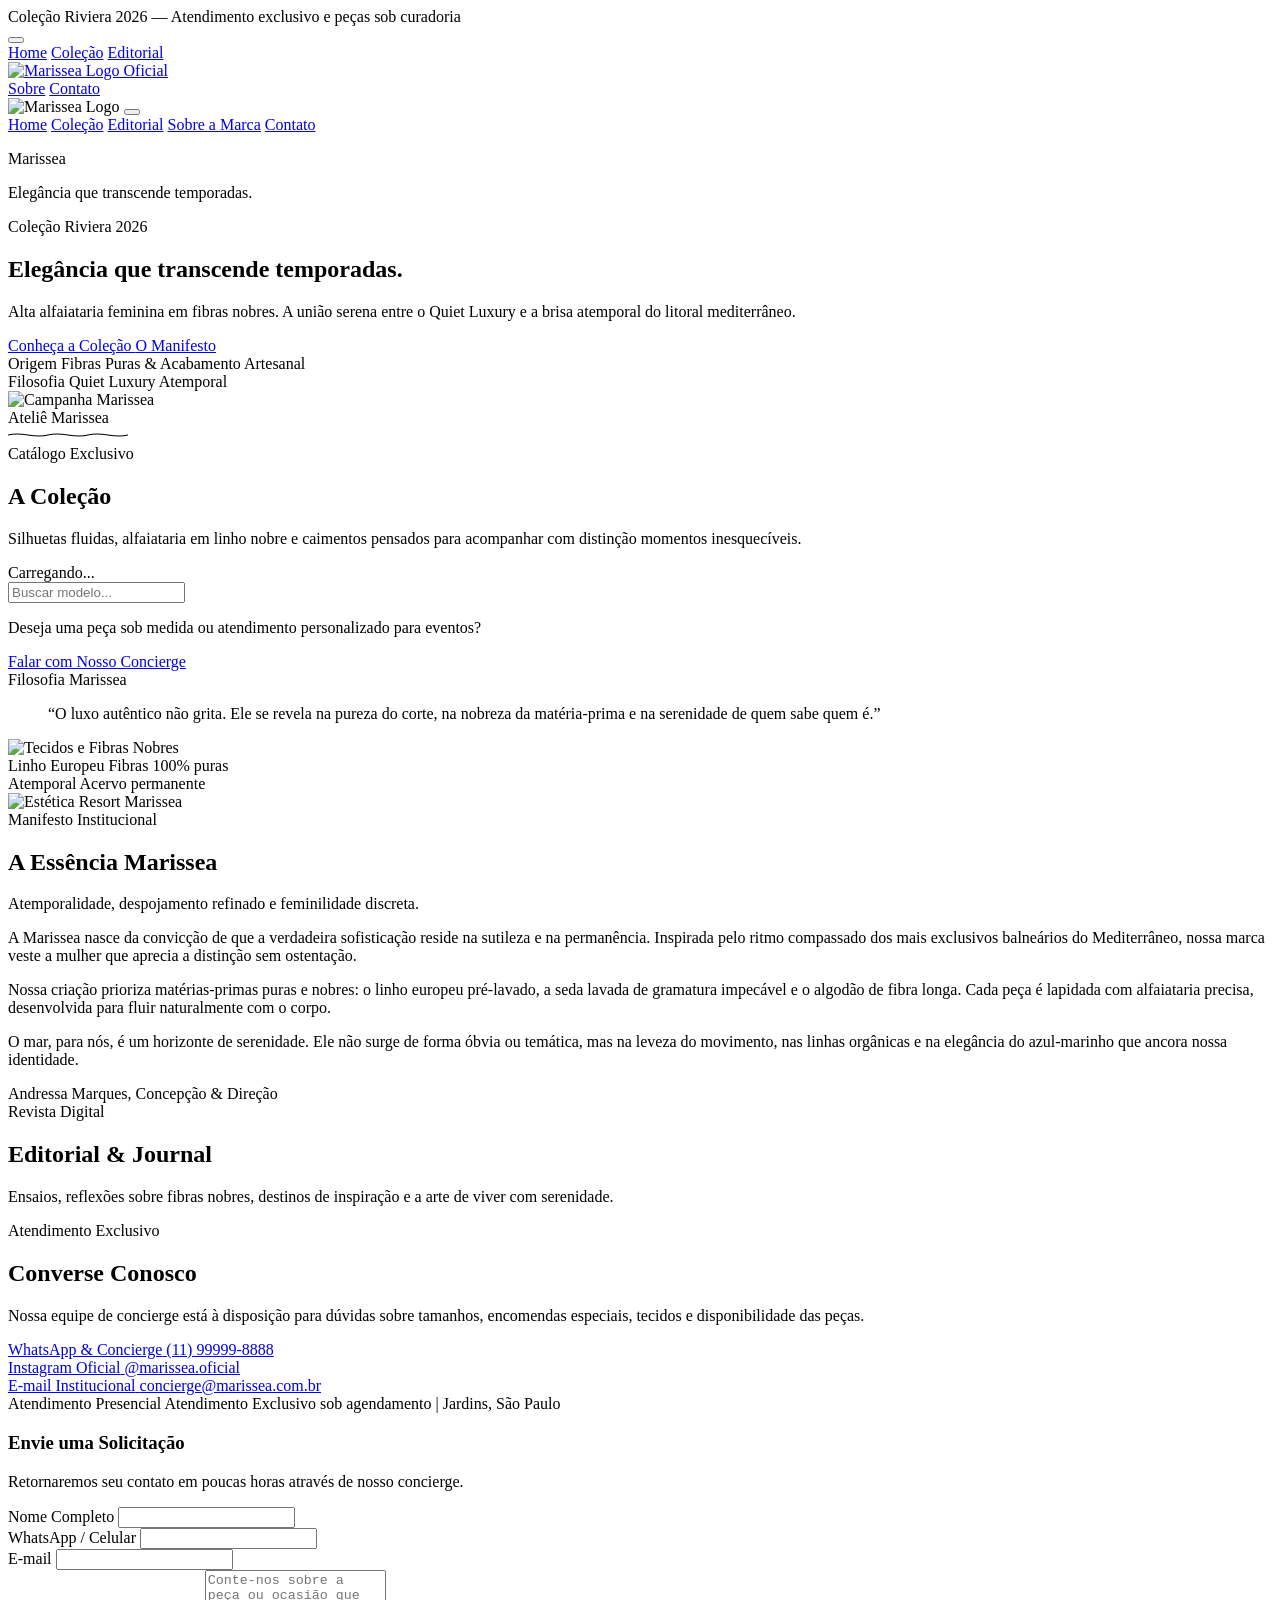
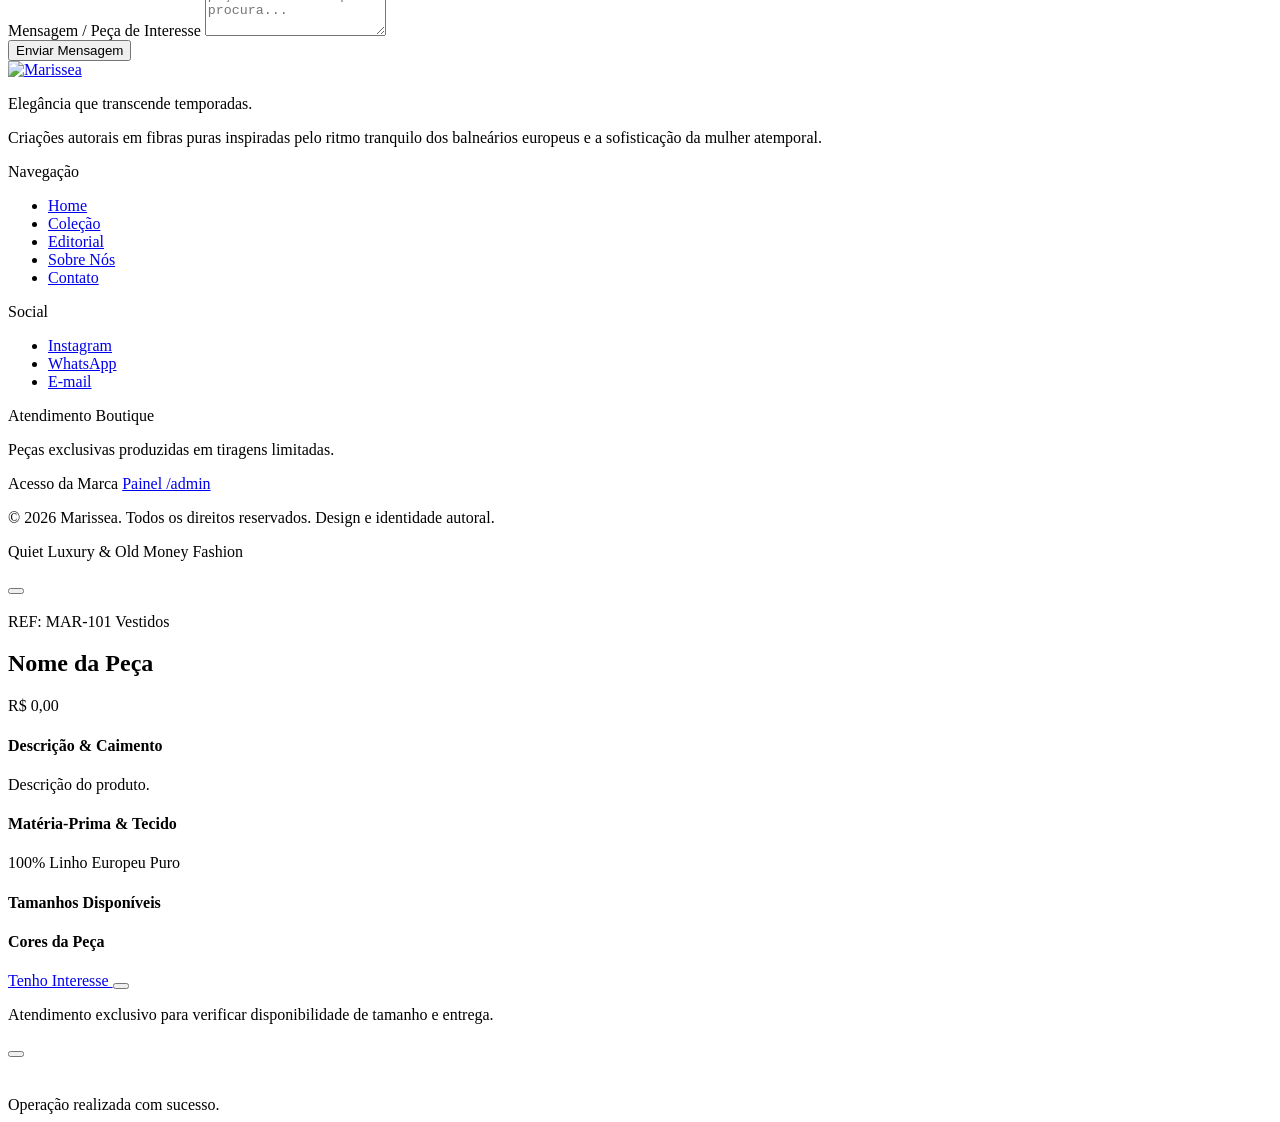
==== index.html @ 21d442b3 "Add files via upload" ====
<!DOCTYPE html>
<html lang="pt-BR" class="scroll-smooth">
<head>
  <meta charset="UTF-8">
  <meta name="viewport" content="width=device-width, initial-scale=1.0">
  <title>Marissea — Elegância que transcende temporadas | Alta Moda Feminina</title>
  <meta name="description" content="Marissea: Marca de moda feminina sob a estética Quiet Luxury e Old Money com inspiração litorânea atemporal. Fibras nobres, linho puro e alfaiataria impecável.">
  <!-- Proteção para que apenas quem tem o link consiga acessar (não listado no Google) -->
  <meta name="robots" content="noindex, nofollow">

  <!-- Favicon com a logo original -->
  <link rel="icon" type="image/png" href="assets/images/logo-navy.png">

  <!-- Tailwind CSS CDN com suporte nativo a estilos modernos -->
  <script src="https://cdn.tailwindcss.com"></script>
  <script>
    tailwind.config = {
      theme: {
        extend: {
          colors: {
            marissea: {
              navy: '#0B2545',
              navyDeep: '#071326',
              navyVivid: '#133966',
              ivory: '#FAF8F5',
              cream: '#F5EFE6',
              sand: '#DDD3C4',
              sandLight: '#ECE5DA',
              mist: '#D7E5EC',
              charcoal: '#22262B'
            }
          },
          fontFamily: {
            serifTitle: ['"Bodoni Moda"', 'Georgia', 'serif'],
            serifBody: ['"Cormorant Garamond"', 'Garamond', 'serif'],
            sans: ['"Plus Jakarta Sans"', 'sans-serif']
          }
        }
      }
    }
  </script>

  <!-- Google Fonts: Bodoni Moda, Cormorant Garamond, Plus Jakarta Sans -->
  <link rel="preconnect" href="https://fonts.googleapis.com">
  <link rel="preconnect" href="https://fonts.gstatic.com" crossorigin>
  <link href="https://fonts.googleapis.com/css2?family=Bodoni+Moda:ital,opsz,wght@0,6..96,400;0,6..96,500;0,6..96,600;1,6..96,400;1,6..96,500&family=Cormorant+Garamond:ital,wght@0,300;0,400;0,500;0,600;1,400&family=Plus+Jakarta+Sans:wght@300;400;500;600&display=swap" rel="stylesheet">

  <!-- Lucide Icons -->
  <script src="https://unpkg.com/lucide@latest"></script>

  <!-- Custom Styles -->
  <link rel="stylesheet" href="assets/css/style.css">
</head>
<body class="bg-[#FAF8F5] text-[#22262B] antialiased selection:bg-[#0B2545] selection:text-[#FAF8F5]">

  <!-- Top Announcement Bar (Subtle & Quiet Luxury) -->
  <div class="bg-[#0B2545] text-[#FAF8F5] text-[11px] tracking-[0.2em] uppercase py-2 text-center border-b border-white/10 px-4">
    <span>Coleção Riviera 2026 — Atendimento exclusivo e peças sob curadoria</span>
  </div>

  <!-- Header Minimalista e Sofisticado -->
  <header class="sticky top-0 z-50 header-glass border-b border-black/[0.06] transition-all duration-300">
    <div class="max-w-7xl mx-auto px-4 sm:px-6 lg:px-8">
      <div class="flex items-center justify-between h-20 sm:h-24">
        
        <!-- Menu Mobile Button -->
        <div class="flex items-center lg:hidden">
          <button id="mobileMenuToggle" class="text-[#0B2545] p-2 hover:opacity-75 focus:outline-none" aria-label="Abrir menu">
            <i data-lucide="menu" class="w-6 h-6"></i>
          </button>
        </div>

        <!-- Links Esquerda (Desktop) -->
        <nav class="hidden lg:flex items-center space-x-10 text-[12px] uppercase tracking-[0.18em] font-medium text-[#0B2545]">
          <a href="#home" class="hover:text-[#133966] transition-colors py-1 relative after:absolute after:bottom-0 after:left-0 after:w-0 after:h-[1px] after:bg-[#0B2545] hover:after:w-full after:transition-all">Home</a>
          <a href="#colecao" class="hover:text-[#133966] transition-colors py-1 relative after:absolute after:bottom-0 after:left-0 after:w-0 after:h-[1px] after:bg-[#0B2545] hover:after:w-full after:transition-all">Coleção</a>
          <a href="#editorial" class="hover:text-[#133966] transition-colors py-1 relative after:absolute after:bottom-0 after:left-0 after:w-0 after:h-[1px] after:bg-[#0B2545] hover:after:w-full after:transition-all">Editorial</a>
        </nav>

        <!-- Logo Centralizada com amplo respiro -->
        <div class="flex-shrink-0 flex items-center justify-center">
          <a href="#home" class="block py-2">
            <img id="headerLogo" src="assets/images/logo-navy.png" alt="Marissea Logo Oficial" class="h-10 sm:h-12 w-auto object-contain transition-transform hover:scale-[1.02] duration-300">
          </a>
        </div>

        <!-- Links Direita (Desktop) -->
        <nav class="hidden lg:flex items-center space-x-10 text-[12px] uppercase tracking-[0.18em] font-medium text-[#0B2545]">
          <a href="#sobre" class="hover:text-[#133966] transition-colors py-1 relative after:absolute after:bottom-0 after:left-0 after:w-0 after:h-[1px] after:bg-[#0B2545] hover:after:w-full after:transition-all">Sobre</a>
          <a href="#contato" class="hover:text-[#133966] transition-colors py-1 relative after:absolute after:bottom-0 after:left-0 after:w-0 after:h-[1px] after:bg-[#0B2545] hover:after:w-full after:transition-all">Contato</a>
          
          <!-- Acesso Discreto ao Painel Administrativo -->
          <a href="admin.html" title="Área Restrita / Gestão" class="text-[#0B2545]/40 hover:text-[#0B2545] transition-colors p-1" aria-label="Acesso Administrativo">
            <i data-lucide="lock" class="w-3.5 h-3.5"></i>
          </a>
        </nav>

        <!-- Ícones Direita Mobile (Apenas Acesso Admin discreto) -->
        <div class="flex items-center lg:hidden">
          <a href="admin.html" class="text-[#0B2545]/40 hover:text-[#0B2545] p-2" aria-label="Acesso Restrito">
            <i data-lucide="lock" class="w-4 h-4"></i>
          </a>
        </div>

      </div>
    </div>

    <!-- Gaveta Menu Mobile -->
    <div id="mobileMenu" class="hidden lg:hidden fixed inset-0 z-50 bg-[#FAF8F5] p-8 flex flex-col justify-between">
      <div>
        <div class="flex justify-between items-center pb-8 border-b border-black/[0.08]">
          <img src="assets/images/logo-navy.png" alt="Marissea Logo" class="h-8 w-auto">
          <button id="mobileMenuClose" class="text-[#0B2545] p-2" aria-label="Fechar menu">
            <i data-lucide="x" class="w-6 h-6"></i>
          </button>
        </div>
        <nav class="flex flex-col space-y-6 pt-10 text-center">
          <a href="#home" class="font-serifTitle text-2xl text-[#0B2545] tracking-wide hover:opacity-75">Home</a>
          <a href="#colecao" class="font-serifTitle text-2xl text-[#0B2545] tracking-wide hover:opacity-75">Coleção</a>
          <a href="#editorial" class="font-serifTitle text-2xl text-[#0B2545] tracking-wide hover:opacity-75">Editorial</a>
          <a href="#sobre" class="font-serifTitle text-2xl text-[#0B2545] tracking-wide hover:opacity-75">Sobre a Marca</a>
          <a href="#contato" class="font-serifTitle text-2xl text-[#0B2545] tracking-wide hover:opacity-75">Contato</a>
        </nav>
      </div>
      <div class="text-center pt-8 border-t border-black/[0.08] text-xs text-gray-500">
        <p class="mb-2 tracking-luxury font-medium text-[#0B2545]">Marissea</p>
        <p class="font-serifBody italic">Elegância que transcende temporadas.</p>
      </div>
    </div>
  </header>

  <!-- ==========================================
       HERO SECTION — EDITORIAL E ESPAÇOSA
       ========================================== -->
  <section id="home" class="relative overflow-hidden pt-6 pb-16 sm:pb-24 lg:pt-10 lg:pb-32 bg-[#FAF8F5]">
    <div class="max-w-7xl mx-auto px-4 sm:px-6 lg:px-8">
      
      <div class="grid grid-cols-1 lg:grid-cols-12 gap-12 lg:gap-8 items-center">
        
        <!-- Conteúdo Textual da Hero -->
        <div class="lg:col-span-6 lg:pr-8 flex flex-col items-start justify-center order-2 lg:order-1">
          <div class="inline-flex items-center gap-2 mb-6">
            <span class="w-8 h-[1px] bg-[#0B2545]"></span>
            <span id="heroBadge" class="text-[11px] uppercase tracking-[0.25em] font-medium text-[#0B2545]">
              Coleção Riviera 2026
            </span>
          </div>

          <h1 id="heroTitle" class="font-serifTitle text-4xl sm:text-5xl lg:text-6xl text-[#0B2545] leading-[1.15] font-normal mb-6">
            Elegância que transcende temporadas.
          </h1>

          <p id="heroSubtitle" class="font-serifBody text-lg sm:text-xl text-[#6B7280] leading-relaxed mb-10 max-w-xl italic">
            Alta alfaiataria feminina em fibras nobres. A união serena entre o Quiet Luxury e a brisa atemporal do litoral mediterrâneo.
          </p>

          <div class="flex flex-col sm:flex-row items-stretch sm:items-center gap-4 w-full sm:w-auto">
            <a href="#colecao" id="heroButton" class="btn-luxury-primary">
              Conheça a Coleção
            </a>
            <a href="#sobre" class="btn-luxury-outline">
              O Manifesto
            </a>
          </div>

          <!-- Micro-detalhe litorâneo sutil -->
          <div class="mt-14 pt-8 border-t border-black/[0.08] w-full flex items-center justify-between text-xs text-[#6B7280] tracking-wide">
            <div>
              <span class="block font-medium text-[#0B2545] uppercase tracking-luxury text-[10px]">Origem</span>
              <span class="font-serifBody italic text-sm">Fibras Puras & Acabamento Artesanal</span>
            </div>
            <div class="w-[1px] h-8 bg-black/[0.08]"></div>
            <div>
              <span class="block font-medium text-[#0B2545] uppercase tracking-luxury text-[10px]">Filosofia</span>
              <span class="font-serifBody italic text-sm">Quiet Luxury Atemporal</span>
            </div>
          </div>
        </div>

        <!-- Imagem de Campanha Principal -->
        <div class="lg:col-span-6 order-1 lg:order-2">
          <div class="relative">
            <!-- Moldura e composição editorial com proporção rica -->
            <div class="aspect-[4/5] sm:aspect-[3/4] overflow-hidden bg-[#ECE5DA] relative shadow-2xl">
              <img id="heroImage" 
                   src="https://images.unsplash.com/photo-1515886657613-9f3515b0c78f?q=80&w=1600&auto=format&fit=crop" 
                   alt="Campanha Marissea" 
                   class="w-full h-full object-cover object-top hover:scale-[1.02] transition-transform duration-1000">
              
              <!-- Selo sutil no canto da foto -->
              <div class="absolute bottom-6 right-6 bg-[#FAF8F5]/90 backdrop-blur-sm px-4 py-2 border border-white/50 text-[10px] tracking-luxury uppercase text-[#0B2545]">
                Ateliê Marissea
              </div>
            </div>
            
            <!-- Elemento de fundo arquitetônico sutil -->
            <div class="absolute -bottom-6 -left-6 w-48 h-48 border border-[#0B2545]/15 -z-10 hidden sm:block"></div>
          </div>
        </div>

      </div>

    </div>
  </section>

  <!-- Divisória Orgânica Sutil (Linha de Onda Suave) -->
  <div class="w-full flex justify-center py-6 opacity-30 text-[#0B2545]">
    <svg width="120" height="12" viewBox="0 0 120 12" fill="none" xmlns="http://www.w3.org/2000/svg">
      <path d="M0 6C15 2 25 10 40 6C55 2 65 10 80 6C95 2 105 10 120 6" stroke="currentColor" stroke-width="1.2" stroke-linecap="round"/>
    </svg>
  </div>

  <!-- ==========================================
       CATÁLOGO / COLEÇÃO
       ========================================== -->
  <section id="colecao" class="py-16 sm:py-24 bg-[#FAF8F5]">
    <div class="max-w-7xl mx-auto px-4 sm:px-6 lg:px-8">
      
      <!-- Cabeçalho da Coleção -->
      <div class="text-center max-w-2xl mx-auto mb-12">
        <span class="text-[11px] uppercase tracking-[0.25em] font-medium text-[#0B2545] block mb-2">
          Catálogo Exclusivo
        </span>
        <h2 class="font-serifTitle text-3xl sm:text-4xl text-[#0B2545] font-normal mb-4">
          A Coleção
        </h2>
        <p class="font-serifBody text-base sm:text-lg text-[#6B7280] italic">
          Silhuetas fluidas, alfaiataria em linho nobre e caimentos pensados para acompanhar com distinção momentos inesquecíveis.
        </p>
      </div>

      <!-- Barra de Filtros e Busca -->
      <div class="flex flex-col md:flex-row items-center justify-between gap-6 pb-8 border-b border-black/[0.08] mb-12">
        
        <!-- Categorias dinâmicas com rolagem horizontal no mobile -->
        <div id="categoryTabs" class="flex items-center gap-1 overflow-x-auto w-full md:w-auto pb-2 md:pb-0 scrollbar-none">
          <!-- Renderizado via app.js -->
        </div>

        <!-- Contador e Busca Minimalista -->
        <div class="flex items-center gap-4 w-full md:w-auto justify-between md:justify-end">
          <span id="productCount" class="text-xs uppercase tracking-luxury text-[#6B7280] font-medium">
            Carregando...
          </span>

          <div class="relative w-48 sm:w-56">
            <input type="text" id="searchInput" placeholder="Buscar modelo..." 
                   class="w-full bg-white/80 border border-black/[0.1] px-3 py-1.5 pl-8 text-xs text-[#0B2545] placeholder-[#6B7280]/60 focus:outline-none focus:border-[#0B2545] transition-colors rounded-none">
            <i data-lucide="search" class="w-3.5 h-3.5 text-[#6B7280] absolute left-2.5 top-1/2 -translate-y-1/2"></i>
          </div>
        </div>

      </div>

      <!-- Grid de Produtos (Editorial 2 colunas no mobile, 3 ou 4 no desktop) -->
      <div id="productGrid" class="grid grid-cols-2 lg:grid-cols-4 gap-x-4 gap-y-10 sm:gap-x-8 sm:gap-y-14">
        <!-- Renderizado dinamicamente via app.js -->
      </div>

      <!-- Rodapé da Seção Coleção -->
      <div class="text-center mt-16 pt-10 border-t border-black/[0.08]">
        <p class="font-serifBody text-base text-[#6B7280] italic mb-4">
          Deseja uma peça sob medida ou atendimento personalizado para eventos?
        </p>
        <a id="catalogConciergeWhatsapp" href="https://wa.me/5511999998888" target="_blank" rel="noopener noreferrer" class="btn-luxury-outline text-xs">
          <i data-lucide="message-circle" class="w-4 h-4 mr-2"></i>
          Falar com Nosso Concierge
        </a>
      </div>

    </div>
  </section>

  <!-- ==========================================
       MANIFESTO / QUOTE BANNER
       ========================================== -->
  <section class="py-20 sm:py-28 bg-[#0B2545] text-[#FAF8F5] relative overflow-hidden">
    <!-- Luz e textura sutil de fundo -->
    <div class="absolute inset-0 opacity-10 pointer-events-none bg-[radial-gradient(#FAF8F5_1px,transparent_1px)] [background-size:24px_24px]"></div>
    
    <div class="max-w-4xl mx-auto px-6 text-center relative z-10">
      <span class="text-[11px] uppercase tracking-[0.3em] text-[#FAF8F5]/60 block mb-6 font-medium">
        Filosofia Marissea
      </span>
      <blockquote id="aboutQuote" class="font-serifTitle text-2xl sm:text-3xl lg:text-4xl font-light italic leading-relaxed mb-8 text-[#F5EFE6]">
        “O luxo autêntico não grita. Ele se revela na pureza do corte, na nobreza da matéria-prima e na serenidade de quem sabe quem é.”
      </blockquote>
      <div class="w-12 h-[1px] bg-[#FAF8F5]/30 mx-auto"></div>
    </div>
  </section>

  <!-- ==========================================
       SOBRE A MARISSEA
       ========================================== -->
  <section id="sobre" class="py-20 sm:py-32 bg-[#F5EFE6]">
    <div class="max-w-7xl mx-auto px-4 sm:px-6 lg:px-8">
      
      <div class="grid grid-cols-1 lg:grid-cols-12 gap-12 lg:gap-16 items-center">
        
        <!-- Galeria Editorial Assimétrica -->
        <div class="lg:col-span-6 grid grid-cols-2 gap-4 sm:gap-6">
          <div class="space-y-4 sm:space-y-6">
            <div class="aspect-[3/4] overflow-hidden shadow-lg">
              <img id="aboutImg1" src="https://images.unsplash.com/photo-1469334031218-e382a71b716b?q=80&w=1200&auto=format&fit=crop" 
                   alt="Tecidos e Fibras Nobres" class="w-full h-full object-cover hover:scale-105 transition-transform duration-1000">
            </div>
            <div class="p-4 bg-[#FAF8F5] border border-black/[0.06] text-center">
              <span class="text-[10px] tracking-luxury uppercase text-[#0B2545] font-semibold block">Linho Europeu</span>
              <span class="font-serifBody text-xs text-[#6B7280] italic">Fibras 100% puras</span>
            </div>
          </div>

          <div class="space-y-4 sm:space-y-6 pt-8 sm:pt-12">
            <div class="p-4 bg-[#0B2545] text-[#FAF8F5] text-center">
              <span class="text-[10px] tracking-luxury uppercase font-medium block">Atemporal</span>
              <span class="font-serifBody text-xs text-[#F5EFE6]/80 italic">Acervo permanente</span>
            </div>
            <div class="aspect-[3/4] overflow-hidden shadow-lg">
              <img id="aboutImg2" src="https://images.unsplash.com/photo-1509631179647-0177331693ae?q=80&w=1200&auto=format&fit=crop" 
                   alt="Estética Resort Marissea" class="w-full h-full object-cover hover:scale-105 transition-transform duration-1000">
            </div>
          </div>
        </div>

        <!-- Texto Institucional & Manifesto -->
        <div class="lg:col-span-6 flex flex-col justify-center">
          <span class="text-[11px] uppercase tracking-[0.25em] font-medium text-[#0B2545] block mb-3">
            Manifesto Institucional
          </span>
          <h2 id="aboutTitle" class="font-serifTitle text-3xl sm:text-4xl lg:text-5xl text-[#0B2545] font-normal mb-4 leading-tight">
            A Essência Marissea
          </h2>
          <p id="aboutSubtitle" class="font-serifBody text-lg text-[#0B2545]/80 italic mb-8">
            Atemporalidade, despojamento refinado e feminilidade discreta.
          </p>

          <div class="space-y-6 text-[#22262B]/85 text-sm sm:text-base leading-relaxed">
            <p id="aboutP1">
              A Marissea nasce da convicção de que a verdadeira sofisticação reside na sutileza e na permanência. Inspirada pelo ritmo compassado dos mais exclusivos balneários do Mediterrâneo, nossa marca veste a mulher que aprecia a distinção sem ostentação.
            </p>
            <p id="aboutP2">
              Nossa criação prioriza matérias-primas puras e nobres: o linho europeu pré-lavado, a seda lavada de gramatura impecável e o algodão de fibra longa. Cada peça é lapidada com alfaiataria precisa, desenvolvida para fluir naturalmente com o corpo.
            </p>
            <p id="aboutP3">
              O mar, para nós, é um horizonte de serenidade. Ele não surge de forma óbvia ou temática, mas na leveza do movimento, nas linhas orgânicas e na elegância do azul-marinho que ancora nossa identidade.
            </p>
          </div>

          <div class="mt-10 flex items-center gap-6">
            <div class="w-16 h-[1px] bg-[#0B2545]"></div>
            <span class="font-serifBody italic text-lg text-[#0B2545]">Andressa Marques, Concepção & Direção</span>
          </div>
        </div>

      </div>

    </div>
  </section>

  <!-- ==========================================
       EDITORIAL / JOURNAL
       ========================================== -->
  <section id="editorial" class="py-20 sm:py-32 bg-[#FAF8F5]">
    <div class="max-w-7xl mx-auto px-4 sm:px-6 lg:px-8">
      
      <div class="flex flex-col md:flex-row md:items-end justify-between mb-16 pb-6 border-b border-black/[0.08]">
        <div>
          <span class="text-[11px] uppercase tracking-[0.25em] font-medium text-[#0B2545] block mb-2">
            Revista Digital
          </span>
          <h2 class="font-serifTitle text-3xl sm:text-4xl text-[#0B2545] font-normal">
            Editorial & Journal
          </h2>
        </div>
        <p class="font-serifBody text-base text-[#6B7280] italic max-w-md mt-4 md:mt-0">
          Ensaios, reflexões sobre fibras nobres, destinos de inspiração e a arte de viver com serenidade.
        </p>
      </div>

      <!-- Grid de Artigos -->
      <div id="editorialGrid" class="grid grid-cols-1 md:grid-cols-3 gap-8 sm:gap-10">
        <!-- Renderizado dinamicamente via app.js -->
      </div>

    </div>
  </section>

  <!-- ==========================================
       CONTATO & CONCIERGE
       ========================================== -->
  <section id="contato" class="py-20 sm:py-28 bg-[#FAF8F5] border-t border-black/[0.08]">
    <div class="max-w-7xl mx-auto px-4 sm:px-6 lg:px-8">
      
      <div class="grid grid-cols-1 lg:grid-cols-12 gap-12">
        
        <div class="lg:col-span-5">
          <span class="text-[11px] uppercase tracking-[0.25em] font-medium text-[#0B2545] block mb-2">
            Atendimento Exclusivo
          </span>
          <h2 class="font-serifTitle text-3xl sm:text-4xl text-[#0B2545] font-normal mb-6">
            Converse Conosco
          </h2>
          <p class="font-serifBody text-base text-[#6B7280] italic leading-relaxed mb-8">
            Nossa equipe de concierge está à disposição para dúvidas sobre tamanhos, encomendas especiais, tecidos e disponibilidade das peças.
          </p>

          <div class="space-y-6 text-sm">
            <!-- WhatsApp -->
            <a id="contactWhatsappLink" href="#" target="_blank" rel="noopener noreferrer" class="flex items-center gap-4 group">
              <div class="w-10 h-10 rounded-none bg-[#0B2545] text-[#FAF8F5] flex items-center justify-center group-hover:bg-[#133966] transition-colors">
                <i data-lucide="message-circle" class="w-5 h-5"></i>
              </div>
              <div>
                <span class="block text-[10px] uppercase tracking-luxury text-[#6B7280]">WhatsApp & Concierge</span>
                <span id="contactWhatsappText" class="font-medium text-[#0B2545] group-hover:underline">(11) 99999-8888</span>
              </div>
            </a>

            <!-- Instagram -->
            <a id="contactInstagramLink" href="#" target="_blank" rel="noopener noreferrer" class="flex items-center gap-4 group">
              <div class="w-10 h-10 rounded-none bg-[#0B2545] text-[#FAF8F5] flex items-center justify-center group-hover:bg-[#133966] transition-colors">
                <i data-lucide="instagram" class="w-5 h-5"></i>
              </div>
              <div>
                <span class="block text-[10px] uppercase tracking-luxury text-[#6B7280]">Instagram Oficial</span>
                <span id="contactInstagramText" class="font-medium text-[#0B2545] group-hover:underline">@marissea.oficial</span>
              </div>
            </a>

            <!-- E-mail -->
            <a id="contactEmailLink" href="#" class="flex items-center gap-4 group">
              <div class="w-10 h-10 rounded-none bg-[#0B2545] text-[#FAF8F5] flex items-center justify-center group-hover:bg-[#133966] transition-colors">
                <i data-lucide="mail" class="w-5 h-5"></i>
              </div>
              <div>
                <span class="block text-[10px] uppercase tracking-luxury text-[#6B7280]">E-mail Institucional</span>
                <span id="contactEmailText" class="font-medium text-[#0B2545] group-hover:underline">concierge@marissea.com.br</span>
              </div>
            </a>

            <!-- Localização -->
            <div class="flex items-center gap-4 pt-4 border-t border-black/[0.08]">
              <div class="w-10 h-10 rounded-none bg-transparent border border-[#0B2545]/20 text-[#0B2545] flex items-center justify-center">
                <i data-lucide="map-pin" class="w-5 h-5"></i>
              </div>
              <div>
                <span class="block text-[10px] uppercase tracking-luxury text-[#6B7280]">Atendimento Presencial</span>
                <span id="contactLocationText" class="text-xs text-[#22262B]">Atendimento Exclusivo sob agendamento | Jardins, São Paulo</span>
              </div>
            </div>
          </div>
        </div>

        <!-- Formulário Elegante de Mensagem / Interesse Direto -->
        <div class="lg:col-span-7 bg-[#F5EFE6] p-8 sm:p-12 border border-black/[0.06]">
          <h3 class="font-serifTitle text-2xl text-[#0B2545] mb-2">Envie uma Solicitação</h3>
          <p class="text-xs text-[#6B7280] mb-8 font-serifBody italic">Retornaremos seu contato em poucas horas através de nosso concierge.</p>

          <form onsubmit="event.preventDefault(); alert('Agradecemos sua mensagem. Nosso concierge entrará em contato em breve!'); this.reset();" class="space-y-5">
            <div class="grid grid-cols-1 sm:grid-cols-2 gap-5">
              <div>
                <label class="block text-[11px] uppercase tracking-luxury text-[#0B2545] mb-1.5">Nome Completo</label>
                <input type="text" required class="w-full bg-[#FAF8F5] border border-black/[0.1] px-4 py-2.5 text-sm text-[#0B2545] focus:outline-none focus:border-[#0B2545]">
              </div>
              <div>
                <label class="block text-[11px] uppercase tracking-luxury text-[#0B2545] mb-1.5">WhatsApp / Celular</label>
                <input type="tel" required class="w-full bg-[#FAF8F5] border border-black/[0.1] px-4 py-2.5 text-sm text-[#0B2545] focus:outline-none focus:border-[#0B2545]">
              </div>
            </div>

            <div>
              <label class="block text-[11px] uppercase tracking-luxury text-[#0B2545] mb-1.5">E-mail</label>
              <input type="email" required class="w-full bg-[#FAF8F5] border border-black/[0.1] px-4 py-2.5 text-sm text-[#0B2545] focus:outline-none focus:border-[#0B2545]">
            </div>

            <div>
              <label class="block text-[11px] uppercase tracking-luxury text-[#0B2545] mb-1.5">Mensagem / Peça de Interesse</label>
              <textarea rows="4" required class="w-full bg-[#FAF8F5] border border-black/[0.1] px-4 py-2.5 text-sm text-[#0B2545] focus:outline-none focus:border-[#0B2545] resize-none" placeholder="Conte-nos sobre a peça ou ocasião que procura..."></textarea>
            </div>

            <button type="submit" class="btn-luxury-primary w-full sm:w-auto">
              Enviar Mensagem
            </button>
          </form>
        </div>

      </div>

    </div>
  </section>

  <!-- ==========================================
       FOOTER ELEGANTE (AZUL-MARINHO)
       ========================================== -->
  <footer class="bg-[#0B2545] text-[#FAF8F5] pt-16 pb-12 border-t border-white/10">
    <div class="max-w-7xl mx-auto px-4 sm:px-6 lg:px-8">
      
      <div class="grid grid-cols-1 md:grid-cols-12 gap-12 pb-14 border-b border-white/10 items-start">
        
        <!-- Logo e Frase da Marca -->
        <div class="md:col-span-5">
          <a href="#home" class="inline-block mb-6">
            <img id="footerLogo" src="assets/images/logo-cream.png" alt="Marissea" class="h-10 sm:h-12 w-auto object-contain">
          </a>
          <p id="footerTagline" class="font-serifBody italic text-lg text-[#FAF8F5]/80 max-w-sm mb-6">
            Elegância que transcende temporadas.
          </p>
          <p class="text-xs text-[#FAF8F5]/50 leading-relaxed max-w-sm">
            Criações autorais em fibras puras inspiradas pelo ritmo tranquilo dos balneários europeus e a sofisticação da mulher atemporal.
          </p>
        </div>

        <!-- Links de Navegação -->
        <div class="md:col-span-4 grid grid-cols-2 gap-8 text-xs uppercase tracking-[0.16em]">
          <div>
            <span class="block text-white/40 mb-4 font-semibold">Navegação</span>
            <ul class="space-y-3">
              <li><a href="#home" class="hover:text-white transition-colors">Home</a></li>
              <li><a href="#colecao" class="hover:text-white transition-colors">Coleção</a></li>
              <li><a href="#editorial" class="hover:text-white transition-colors">Editorial</a></li>
              <li><a href="#sobre" class="hover:text-white transition-colors">Sobre Nós</a></li>
              <li><a href="#contato" class="hover:text-white transition-colors">Contato</a></li>
            </ul>
          </div>
          <div>
            <span class="block text-white/40 mb-4 font-semibold">Social</span>
            <ul class="space-y-3">
              <li><a href="https://instagram.com" target="_blank" class="hover:text-white transition-colors">Instagram</a></li>
              <li><a href="https://wa.me/5511999998888" target="_blank" class="hover:text-white transition-colors">WhatsApp</a></li>
              <li><a href="mailto:concierge@marissea.com.br" class="hover:text-white transition-colors">E-mail</a></li>
            </ul>
          </div>
        </div>

        <!-- Selo de Exclusividade e Acesso Admin -->
        <div class="md:col-span-3 flex flex-col justify-between h-full">
          <div class="p-4 border border-white/10 bg-white/[0.02]">
            <span class="block text-[10px] uppercase tracking-luxury text-[#D7E5EC] mb-1">Atendimento Boutique</span>
            <p class="text-xs text-white/70 font-serifBody italic">Peças exclusivas produzidas em tiragens limitadas.</p>
          </div>

          <div class="mt-8 pt-4 flex items-center justify-between text-xs text-white/40">
            <span>Acesso da Marca</span>
            <a href="admin.html" class="inline-flex items-center gap-1.5 text-white/40 hover:text-white transition-colors py-1 px-2 border border-white/20 text-[11px] tracking-widest uppercase">
              <i data-lucide="lock" class="w-3 h-3"></i> Painel /admin
            </a>
          </div>
        </div>

      </div>

      <!-- Copyright -->
      <div class="pt-8 flex flex-col sm:flex-row items-center justify-between text-xs text-white/40">
        <p>© 2026 Marissea. Todos os direitos reservados. Design e identidade autoral.</p>
        <p class="mt-2 sm:mt-0 font-serifBody italic">Quiet Luxury & Old Money Fashion</p>
      </div>

    </div>
  </footer>

  <!-- ==========================================
       MODAL DE DETALHES DO PRODUTO (QUICK VIEW)
       ========================================== -->
  <div id="productModal" class="modal-overlay" role="dialog" aria-modal="true">
    <div class="modal-container p-6 sm:p-10">
      
      <!-- Botão Fechar -->
      <button id="modalClose" class="absolute top-4 right-4 text-[#0B2545] p-2 hover:opacity-60 transition-opacity z-20" aria-label="Fechar">
        <i data-lucide="x" class="w-6 h-6"></i>
      </button>

      <div class="grid grid-cols-1 md:grid-cols-12 gap-8 items-start">
        
        <!-- Galeria de Imagens do Produto -->
        <div class="md:col-span-6 flex flex-col gap-4">
          <div class="aspect-[3/4] overflow-hidden bg-[#ECE5DA] relative shadow-sm">
            <img id="modalMainImage" src="" alt="" class="w-full h-full object-cover">
          </div>
          <!-- Miniaturas -->
          <div id="modalThumbs" class="flex gap-2 overflow-x-auto pb-1"></div>
        </div>

        <!-- Informações e Ações -->
        <div class="md:col-span-6 flex flex-col">
          <span id="modalRef" class="text-[11px] uppercase tracking-luxury text-[#6B7280] font-medium mb-1">REF: MAR-101</span>
          <span id="modalCategory" class="text-[10px] uppercase tracking-luxury text-[#0B2545] font-semibold mb-2">Vestidos</span>
          
          <h2 id="modalTitle" class="font-serifTitle text-2xl sm:text-3xl text-[#0B2545] font-normal mb-3">
            Nome da Peça
          </h2>

          <div id="modalPrice" class="text-lg font-medium text-[#0B2545] mb-6 tracking-wide">
            R$ 0,00
          </div>

          <div class="border-t border-b border-black/[0.08] py-4 mb-6">
            <h4 class="text-[11px] uppercase tracking-luxury text-[#0B2545] font-semibold mb-2">Descrição & Caimento</h4>
            <p id="modalDescription" class="text-xs sm:text-sm text-[#6B7280] leading-relaxed font-serifBody italic">
              Descrição do produto.
            </p>
          </div>

          <!-- Composição / Fibras Nobres -->
          <div class="mb-6">
            <h4 class="text-[11px] uppercase tracking-luxury text-[#0B2545] font-semibold mb-2">Matéria-Prima & Tecido</h4>
            <p id="modalComposition" class="text-xs text-[#22262B] bg-[#F5EFE6] px-3.5 py-2.5 border border-black/[0.05]">
              100% Linho Europeu Puro
            </p>
          </div>

          <!-- Tamanhos -->
          <div class="mb-6">
            <h4 class="text-[11px] uppercase tracking-luxury text-[#0B2545] font-semibold mb-2">Tamanhos Disponíveis</h4>
            <div id="modalSizes" class="flex flex-wrap gap-2"></div>
          </div>

          <!-- Cores -->
          <div class="mb-8">
            <h4 class="text-[11px] uppercase tracking-luxury text-[#0B2545] font-semibold mb-2">Cores da Peça</h4>
            <div id="modalColors" class="flex flex-wrap gap-4"></div>
          </div>

          <!-- Botões de Ação -->
          <div class="flex flex-col sm:flex-row gap-3 mt-auto">
            <a id="modalInterestBtn" href="#" target="_blank" rel="noopener noreferrer" class="btn-luxury-primary flex-1 text-center">
              <i data-lucide="message-circle" class="w-4 h-4 mr-1 inline"></i> Tenho Interesse
            </a>
            <button id="modalShareBtn" class="btn-luxury-outline px-4" title="Compartilhar peça">
              <i data-lucide="share-2" class="w-4 h-4"></i>
            </button>
          </div>
          
          <p class="text-[11px] text-center text-[#6B7280] italic font-serifBody mt-3">
            Atendimento exclusivo para verificar disponibilidade de tamanho e entrega.
          </p>

        </div>

      </div>

    </div>
  </div>

  <!-- ==========================================
       MODAL DE LEITURA EDITORIAL
       ========================================== -->
  <div id="articleModal" class="modal-overlay" role="dialog" aria-modal="true">
    <div class="modal-container p-6 sm:p-12 max-w-3xl">
      <button id="articleModalClose" class="absolute top-4 right-4 text-[#0B2545] p-2 hover:opacity-60 transition-opacity z-20" aria-label="Fechar">
        <i data-lucide="x" class="w-6 h-6"></i>
      </button>

      <div class="mb-6">
        <span id="articleMeta" class="text-xs uppercase tracking-luxury text-[#6B7280] font-medium block mb-2"></span>
        <h2 id="articleTitle" class="font-serifTitle text-2xl sm:text-4xl text-[#0B2545] font-normal leading-tight"></h2>
      </div>

      <div class="aspect-[16/9] overflow-hidden mb-8 shadow-sm">
        <img id="articleImage" src="" alt="" class="w-full h-full object-cover">
      </div>

      <div id="articleBody" class="prose prose-stone max-w-none">
        <!-- Parágrafos do artigo -->
      </div>
    </div>
  </div>

  <!-- Toast de Notificações -->
  <div id="toast" class="toast-notification">
    <i data-lucide="check-circle" class="w-4 h-4 text-[#D7E5EC]"></i>
    <span id="toastMessage">Operação realizada com sucesso.</span>
  </div>

  <!-- Scripts -->
  <script src="assets/js/store.js"></script>
  <script src="assets/js/app.js"></script>
  <script>
    // Inicializar ícones Lucide
    lucide.createIcons();
    // Atualizar ícones após renderizações
    window.addEventListener('marissea:store_updated', () => {
      setTimeout(() => lucide.createIcons(), 50);
    });
  </script>
</body>
</html>
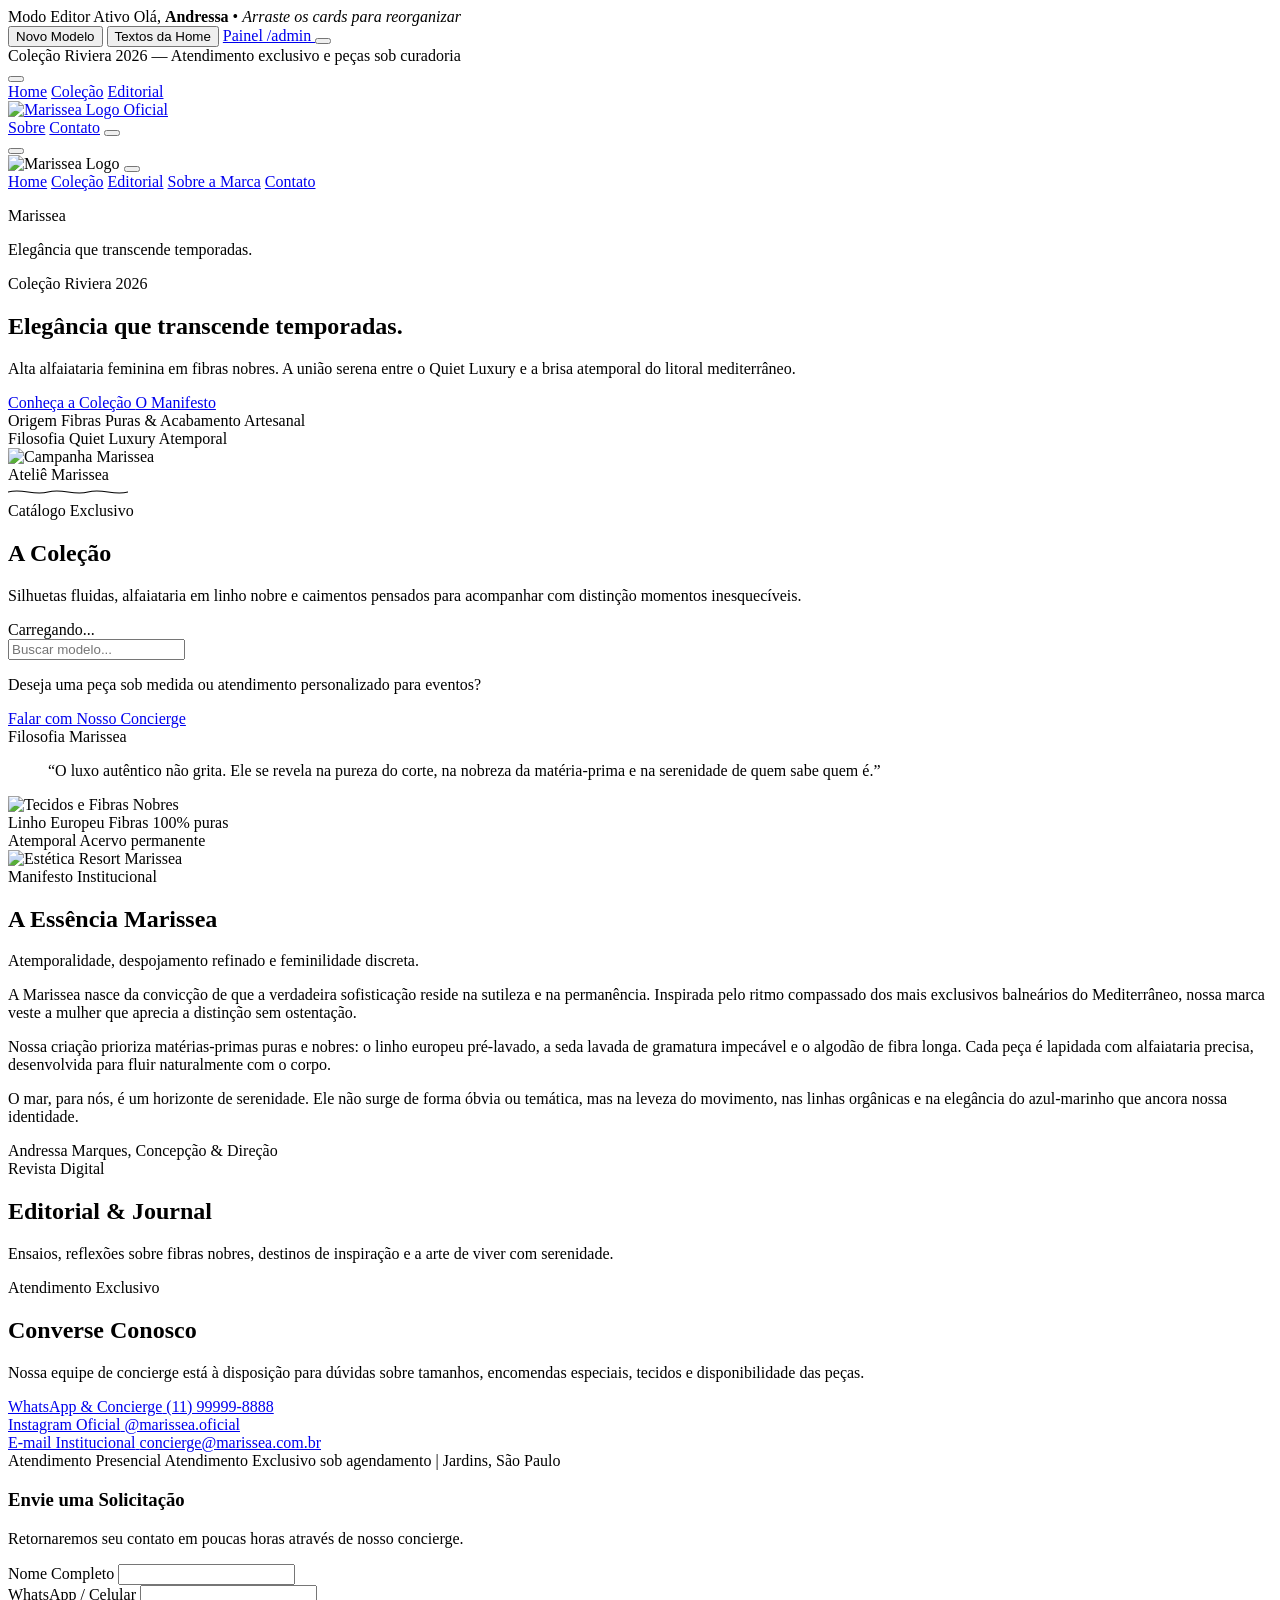
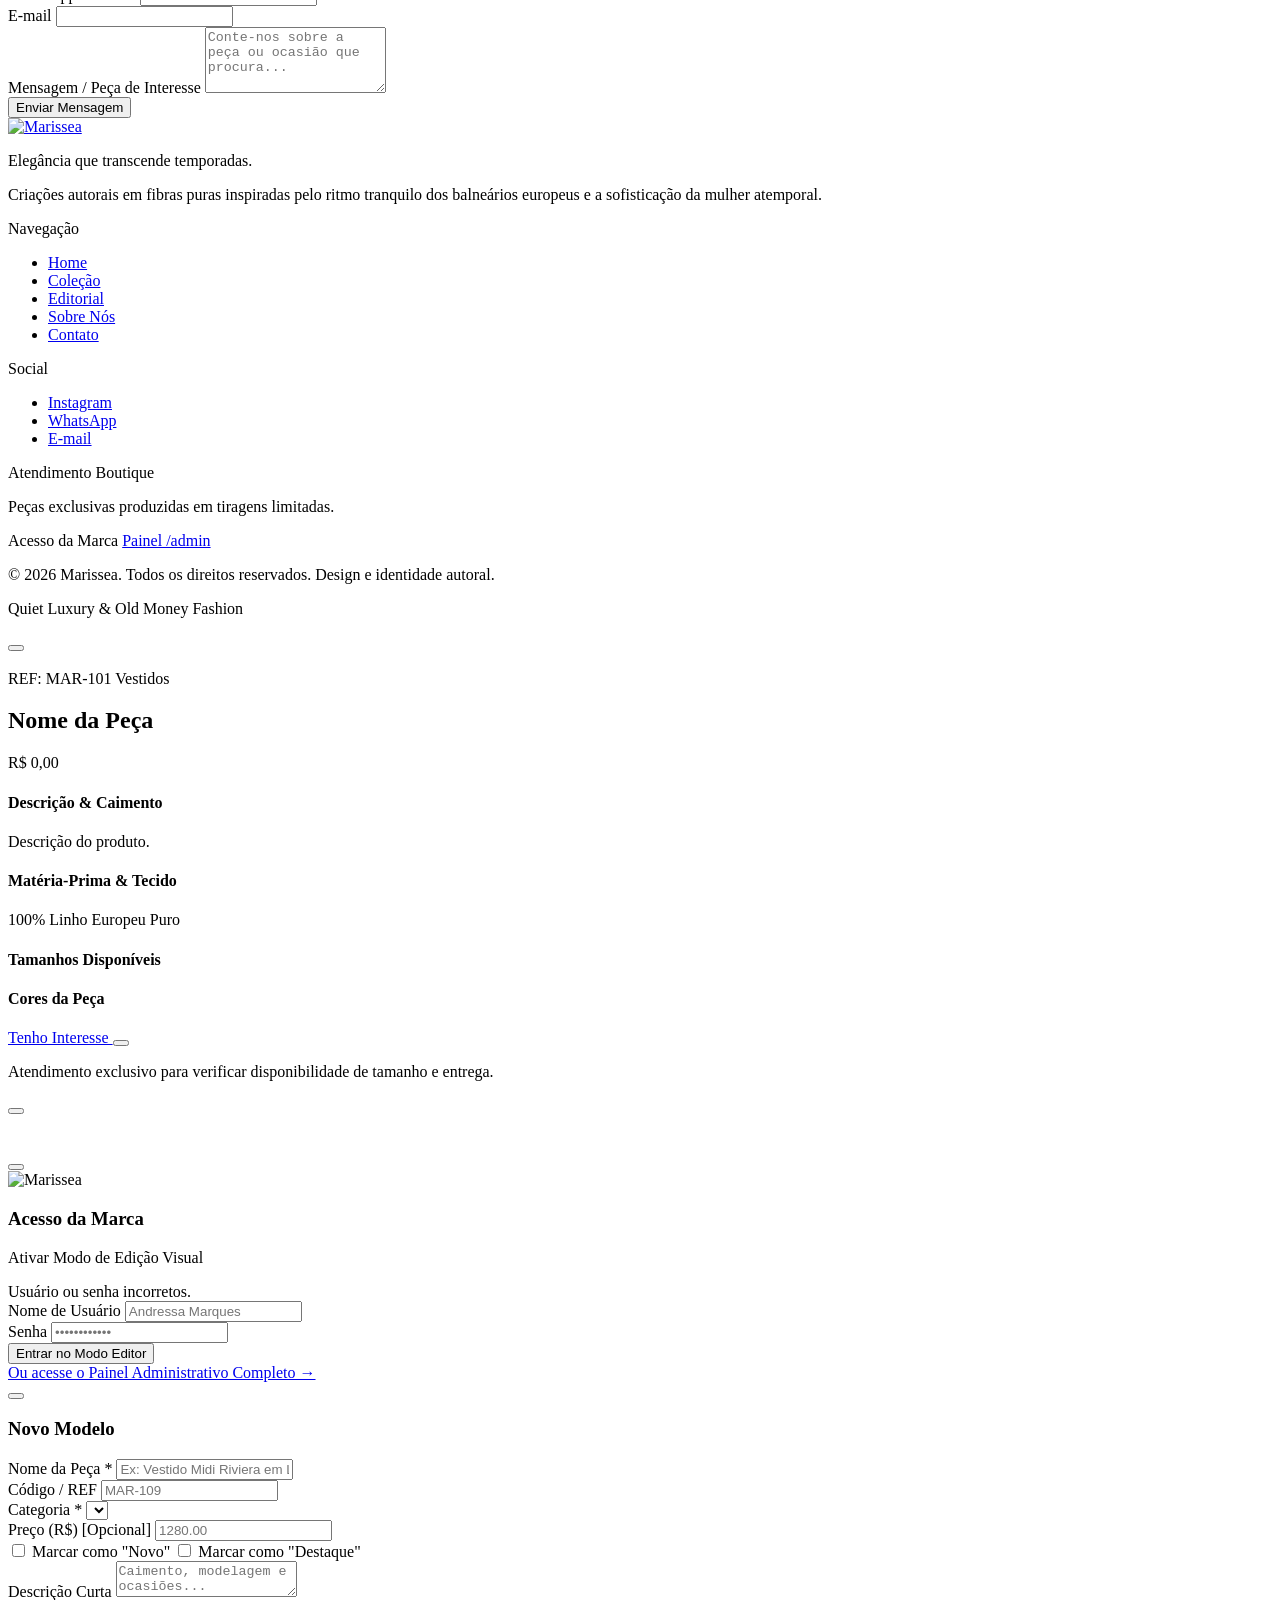
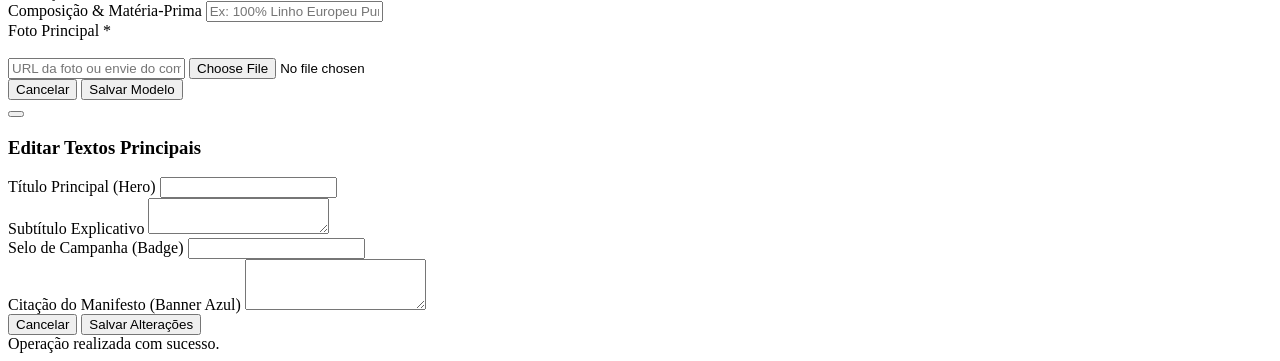
==== commit 6c4741af: "Add files via upload" ====
--- a/index.html
+++ b/index.html
@@ -53,6 +53,31 @@
 </head>
 <body class="bg-[#FAF8F5] text-[#22262B] antialiased selection:bg-[#0B2545] selection:text-[#FAF8F5]">
 
+  <!-- Barra Superior do Modo Editor (Visível quando Andressa está logada) -->
+  <aside id="editorBar" class="hidden sticky top-0 z-[60] bg-[#071326] text-[#FAF8F5] border-b border-white/10 px-4 py-2.5 text-xs flex flex-wrap items-center justify-between gap-3 shadow-xl">
+    <div class="flex items-center gap-3">
+      <span class="inline-flex items-center gap-1.5 px-2.5 py-1 bg-[#0B2545] border border-white/20 text-[10px] tracking-widest uppercase font-semibold text-[#D7E5EC]">
+        <span class="w-2 h-2 rounded-full bg-emerald-400 animate-pulse"></span> Modo Editor Ativo
+      </span>
+      <span class="text-white/80 text-xs hidden sm:inline">Olá, <strong>Andressa</strong> • <em>Arraste os cards para reorganizar</em></span>
+    </div>
+
+    <div class="flex items-center gap-2 flex-wrap">
+      <button id="btnEditorNewProduct" class="px-3.5 py-1.5 bg-white text-[#0B2545] hover:bg-[#F5EFE6] font-medium text-[11px] tracking-wide uppercase transition-all flex items-center gap-1.5 cursor-pointer shadow-sm">
+        <i data-lucide="plus" class="w-3.5 h-3.5"></i> Novo Modelo
+      </button>
+      <button id="btnEditorEditTexts" class="px-3.5 py-1.5 bg-white/10 hover:bg-white/20 text-white font-medium text-[11px] tracking-wide uppercase transition-all flex items-center gap-1.5 cursor-pointer">
+        <i data-lucide="edit-3" class="w-3.5 h-3.5"></i> Textos da Home
+      </button>
+      <a href="admin.html" class="px-3 py-1.5 bg-white/10 hover:bg-white/20 text-white font-medium text-[11px] tracking-wide uppercase transition-all flex items-center gap-1">
+        <i data-lucide="layout-dashboard" class="w-3.5 h-3.5"></i> Painel /admin
+      </a>
+      <button id="btnEditorLogout" class="px-2.5 py-1.5 text-white/50 hover:text-white transition-colors cursor-pointer" title="Sair do modo editor">
+        <i data-lucide="log-out" class="w-4 h-4"></i>
+      </button>
+    </div>
+  </aside>
+
   <!-- Top Announcement Bar (Subtle & Quiet Luxury) -->
   <div class="bg-[#0B2545] text-[#FAF8F5] text-[11px] tracking-[0.2em] uppercase py-2 text-center border-b border-white/10 px-4">
     <span>Coleção Riviera 2026 — Atendimento exclusivo e peças sob curadoria</span>
@@ -89,17 +114,17 @@
           <a href="#sobre" class="hover:text-[#133966] transition-colors py-1 relative after:absolute after:bottom-0 after:left-0 after:w-0 after:h-[1px] after:bg-[#0B2545] hover:after:w-full after:transition-all">Sobre</a>
           <a href="#contato" class="hover:text-[#133966] transition-colors py-1 relative after:absolute after:bottom-0 after:left-0 after:w-0 after:h-[1px] after:bg-[#0B2545] hover:after:w-full after:transition-all">Contato</a>
           
-          <!-- Acesso Discreto ao Painel Administrativo -->
-          <a href="admin.html" title="Área Restrita / Gestão" class="text-[#0B2545]/40 hover:text-[#0B2545] transition-colors p-1" aria-label="Acesso Administrativo">
+          <!-- Acesso Discreto ao Painel Administrativo / Modo Editor -->
+          <button id="headerLockBtn" title="Acesso da Marca / Modo Editor" class="text-[#0B2545]/40 hover:text-[#0B2545] transition-colors p-1 cursor-pointer" aria-label="Acesso Administrativo">
             <i data-lucide="lock" class="w-3.5 h-3.5"></i>
-          </a>
+          </button>
         </nav>
 
         <!-- Ícones Direita Mobile (Apenas Acesso Admin discreto) -->
         <div class="flex items-center lg:hidden">
-          <a href="admin.html" class="text-[#0B2545]/40 hover:text-[#0B2545] p-2" aria-label="Acesso Restrito">
+          <button id="mobileLockBtn" class="text-[#0B2545]/40 hover:text-[#0B2545] p-2 cursor-pointer" aria-label="Acesso Restrito">
             <i data-lucide="lock" class="w-4 h-4"></i>
-          </a>
+          </button>
         </div>
 
       </div>
@@ -665,6 +690,172 @@
     </div>
   </div>
 
+  <!-- ==========================================
+       MODAL DE LOGIN RÁPIDO NO SITE (MODO EDITOR)
+       ========================================== -->
+  <div id="siteLoginModal" class="modal-overlay" role="dialog" aria-modal="true">
+    <div class="modal-container max-w-md p-8 sm:p-10 bg-white">
+      <button id="siteLoginClose" class="absolute top-4 right-4 text-[#0B2545] p-2 hover:opacity-60 cursor-pointer" aria-label="Fechar">
+        <i data-lucide="x" class="w-5 h-5"></i>
+      </button>
+
+      <div class="text-center mb-6">
+        <img src="assets/images/logo-navy.png" alt="Marissea" class="h-8 mx-auto mb-3 object-contain">
+        <h3 class="font-serifTitle text-2xl text-[#0B2545]">Acesso da Marca</h3>
+        <p class="text-xs text-[#6B7280] uppercase tracking-luxury mt-1">Ativar Modo de Edição Visual</p>
+      </div>
+
+      <div id="siteLoginError" class="hidden mb-4 p-3 bg-red-50 border border-red-200 text-red-700 text-xs text-center">
+        Usuário ou senha incorretos.
+      </div>
+
+      <form id="siteLoginForm" class="space-y-4">
+        <div>
+          <label class="block text-[10px] uppercase tracking-luxury text-[#0B2545] mb-1 font-semibold">Nome de Usuário</label>
+          <input type="text" id="siteLoginUser" required placeholder="Andressa Marques" 
+                 class="w-full bg-[#FAF8F5] border border-black/[0.12] p-2.5 text-xs text-[#0B2545] focus:outline-none focus:border-[#0B2545]">
+        </div>
+
+        <div>
+          <label class="block text-[10px] uppercase tracking-luxury text-[#0B2545] mb-1 font-semibold">Senha</label>
+          <input type="password" id="siteLoginPass" required placeholder="••••••••••••" 
+                 class="w-full bg-[#FAF8F5] border border-black/[0.12] p-2.5 text-xs text-[#0B2545] focus:outline-none focus:border-[#0B2545]">
+        </div>
+
+        <button type="submit" class="btn-luxury-primary w-full py-2.5 text-xs">
+          Entrar no Modo Editor
+        </button>
+      </form>
+
+      <div class="mt-6 pt-4 border-t border-black/[0.08] text-center">
+        <a href="admin.html" class="text-xs text-[#0B2545]/70 hover:text-[#0B2545] underline tracking-wide">
+          Ou acesse o Painel Administrativo Completo &rarr;
+        </a>
+      </div>
+    </div>
+  </div>
+
+  <!-- ==========================================
+       MODAL DE ADICIONAR/EDITAR PRODUTO NO SITE
+       ========================================== -->
+  <div id="quickProductModal" class="modal-overlay" role="dialog" aria-modal="true">
+    <div class="modal-container max-w-2xl p-6 sm:p-10 bg-white">
+      <button id="quickProductClose" class="absolute top-4 right-4 text-[#0B2545] p-2 hover:opacity-60 cursor-pointer" aria-label="Fechar">
+        <i data-lucide="x" class="w-5 h-5"></i>
+      </button>
+
+      <h3 id="quickProductModalTitle" class="font-serifTitle text-2xl sm:text-3xl text-[#0B2545] mb-6">Novo Modelo</h3>
+
+      <form id="quickProductForm" class="space-y-5">
+        <div class="grid grid-cols-1 sm:grid-cols-3 gap-4">
+          <div class="sm:col-span-2">
+            <label class="block text-[10px] uppercase tracking-luxury text-[#0B2545] mb-1 font-semibold">Nome da Peça *</label>
+            <input type="text" id="quickProdName" required placeholder="Ex: Vestido Midi Riviera em Linho" 
+                   class="w-full bg-[#FAF8F5] border border-black/[0.12] p-2 text-xs text-[#0B2545] focus:outline-none focus:border-[#0B2545]">
+          </div>
+          <div>
+            <label class="block text-[10px] uppercase tracking-luxury text-[#0B2545] mb-1 font-semibold">Código / REF</label>
+            <input type="text" id="quickProdRef" placeholder="MAR-109" 
+                   class="w-full bg-[#FAF8F5] border border-black/[0.12] p-2 text-xs text-[#0B2545]">
+          </div>
+        </div>
+
+        <div class="grid grid-cols-1 sm:grid-cols-2 gap-4">
+          <div>
+            <label class="block text-[10px] uppercase tracking-luxury text-[#0B2545] mb-1 font-semibold">Categoria *</label>
+            <select id="quickProdCategory" class="w-full bg-[#FAF8F5] border border-black/[0.12] p-2 text-xs text-[#0B2545]">
+              <!-- Opções dinâmicas -->
+            </select>
+          </div>
+          <div>
+            <label class="block text-[10px] uppercase tracking-luxury text-[#0B2545] mb-1 font-semibold">Preço (R$) [Opcional]</label>
+            <input type="number" step="0.01" id="quickProdPrice" placeholder="1280.00" 
+                   class="w-full bg-[#FAF8F5] border border-black/[0.12] p-2 text-xs text-[#0B2545]">
+          </div>
+        </div>
+
+        <div class="flex gap-4 p-3 bg-[#FAF8F5] border border-black/5 text-xs">
+          <label class="flex items-center gap-1.5 cursor-pointer text-[#0B2545] font-medium">
+            <input type="checkbox" id="quickProdIsNew" class="accent-[#0B2545]"> Marcar como "Novo"
+          </label>
+          <label class="flex items-center gap-1.5 cursor-pointer text-[#0B2545] font-medium">
+            <input type="checkbox" id="quickProdIsFeatured" class="accent-[#0B2545]"> Marcar como "Destaque"
+          </label>
+        </div>
+
+        <div>
+          <label class="block text-[10px] uppercase tracking-luxury text-[#0B2545] mb-1 font-semibold">Descrição Curta</label>
+          <textarea id="quickProdDesc" rows="2" placeholder="Caimento, modelagem e ocasiões..." 
+                    class="w-full bg-[#FAF8F5] border border-black/[0.12] p-2 text-xs text-[#0B2545] resize-none"></textarea>
+        </div>
+
+        <div>
+          <label class="block text-[10px] uppercase tracking-luxury text-[#0B2545] mb-1 font-semibold">Composição & Matéria-Prima</label>
+          <input type="text" id="quickProdComp" placeholder="Ex: 100% Linho Europeu Puro com forro de algodão Pima" 
+                 class="w-full bg-[#FAF8F5] border border-black/[0.12] p-2 text-xs text-[#0B2545]">
+        </div>
+
+        <!-- Foto Principal -->
+        <div class="border-t border-b border-black/[0.08] py-3">
+          <label class="block text-[10px] uppercase tracking-luxury text-[#0B2545] mb-1 font-semibold">Foto Principal *</label>
+          <div class="flex gap-3 items-center">
+            <img id="quickPreviewMainImg" class="w-12 h-16 object-cover bg-[#ECE5DA] border border-black/10">
+            <div class="flex-1 space-y-1">
+              <input type="text" id="quickProdImgUrl" placeholder="URL da foto ou envie do computador abaixo" class="w-full bg-[#FAF8F5] border border-black/[0.12] p-1.5 text-xs">
+              <input type="file" id="quickProdImgFile" accept="image/*" class="w-full text-[11px] text-[#6B7280]">
+            </div>
+          </div>
+        </div>
+
+        <!-- Botões -->
+        <div class="flex justify-end gap-3 pt-2">
+          <button type="button" id="btnCancelQuickProd" class="btn-luxury-outline text-xs py-2 px-5">Cancelar</button>
+          <button type="submit" class="btn-luxury-primary text-xs py-2 px-6">Salvar Modelo</button>
+        </div>
+      </form>
+    </div>
+  </div>
+
+  <!-- ==========================================
+       MODAL DE EDIÇÃO DE TEXTOS DA HOME
+       ========================================== -->
+  <div id="quickTextModal" class="modal-overlay" role="dialog" aria-modal="true">
+    <div class="modal-container max-w-xl p-6 sm:p-10 bg-white">
+      <button id="quickTextClose" class="absolute top-4 right-4 text-[#0B2545] p-2 hover:opacity-60 cursor-pointer" aria-label="Fechar">
+        <i data-lucide="x" class="w-5 h-5"></i>
+      </button>
+
+      <h3 class="font-serifTitle text-2xl text-[#0B2545] mb-6">Editar Textos Principais</h3>
+
+      <form id="quickTextForm" class="space-y-4">
+        <div>
+          <label class="block text-[10px] uppercase tracking-luxury text-[#0B2545] mb-1 font-semibold">Título Principal (Hero)</label>
+          <input type="text" id="editTextTitle" required class="w-full bg-[#FAF8F5] border border-black/[0.12] p-2 text-xs text-[#0B2545]">
+        </div>
+
+        <div>
+          <label class="block text-[10px] uppercase tracking-luxury text-[#0B2545] mb-1 font-semibold">Subtítulo Explicativo</label>
+          <textarea id="editTextSubtitle" rows="2" class="w-full bg-[#FAF8F5] border border-black/[0.12] p-2 text-xs text-[#0B2545] resize-none"></textarea>
+        </div>
+
+        <div>
+          <label class="block text-[10px] uppercase tracking-luxury text-[#0B2545] mb-1 font-semibold">Selo de Campanha (Badge)</label>
+          <input type="text" id="editTextBadge" class="w-full bg-[#FAF8F5] border border-black/[0.12] p-2 text-xs text-[#0B2545]">
+        </div>
+
+        <div>
+          <label class="block text-[10px] uppercase tracking-luxury text-[#0B2545] mb-1 font-semibold">Citação do Manifesto (Banner Azul)</label>
+          <textarea id="editTextManifesto" rows="3" class="w-full bg-[#FAF8F5] border border-black/[0.12] p-2 text-xs text-[#0B2545] resize-none"></textarea>
+        </div>
+
+        <div class="flex justify-end gap-3 pt-3 border-t border-black/[0.08]">
+          <button type="button" id="btnCancelQuickText" class="btn-luxury-outline text-xs py-2 px-5">Cancelar</button>
+          <button type="submit" class="btn-luxury-primary text-xs py-2 px-6">Salvar Alterações</button>
+        </div>
+      </form>
+    </div>
+  </div>
+
   <!-- Toast de Notificações -->
   <div id="toast" class="toast-notification">
     <i data-lucide="check-circle" class="w-4 h-4 text-[#D7E5EC]"></i>
